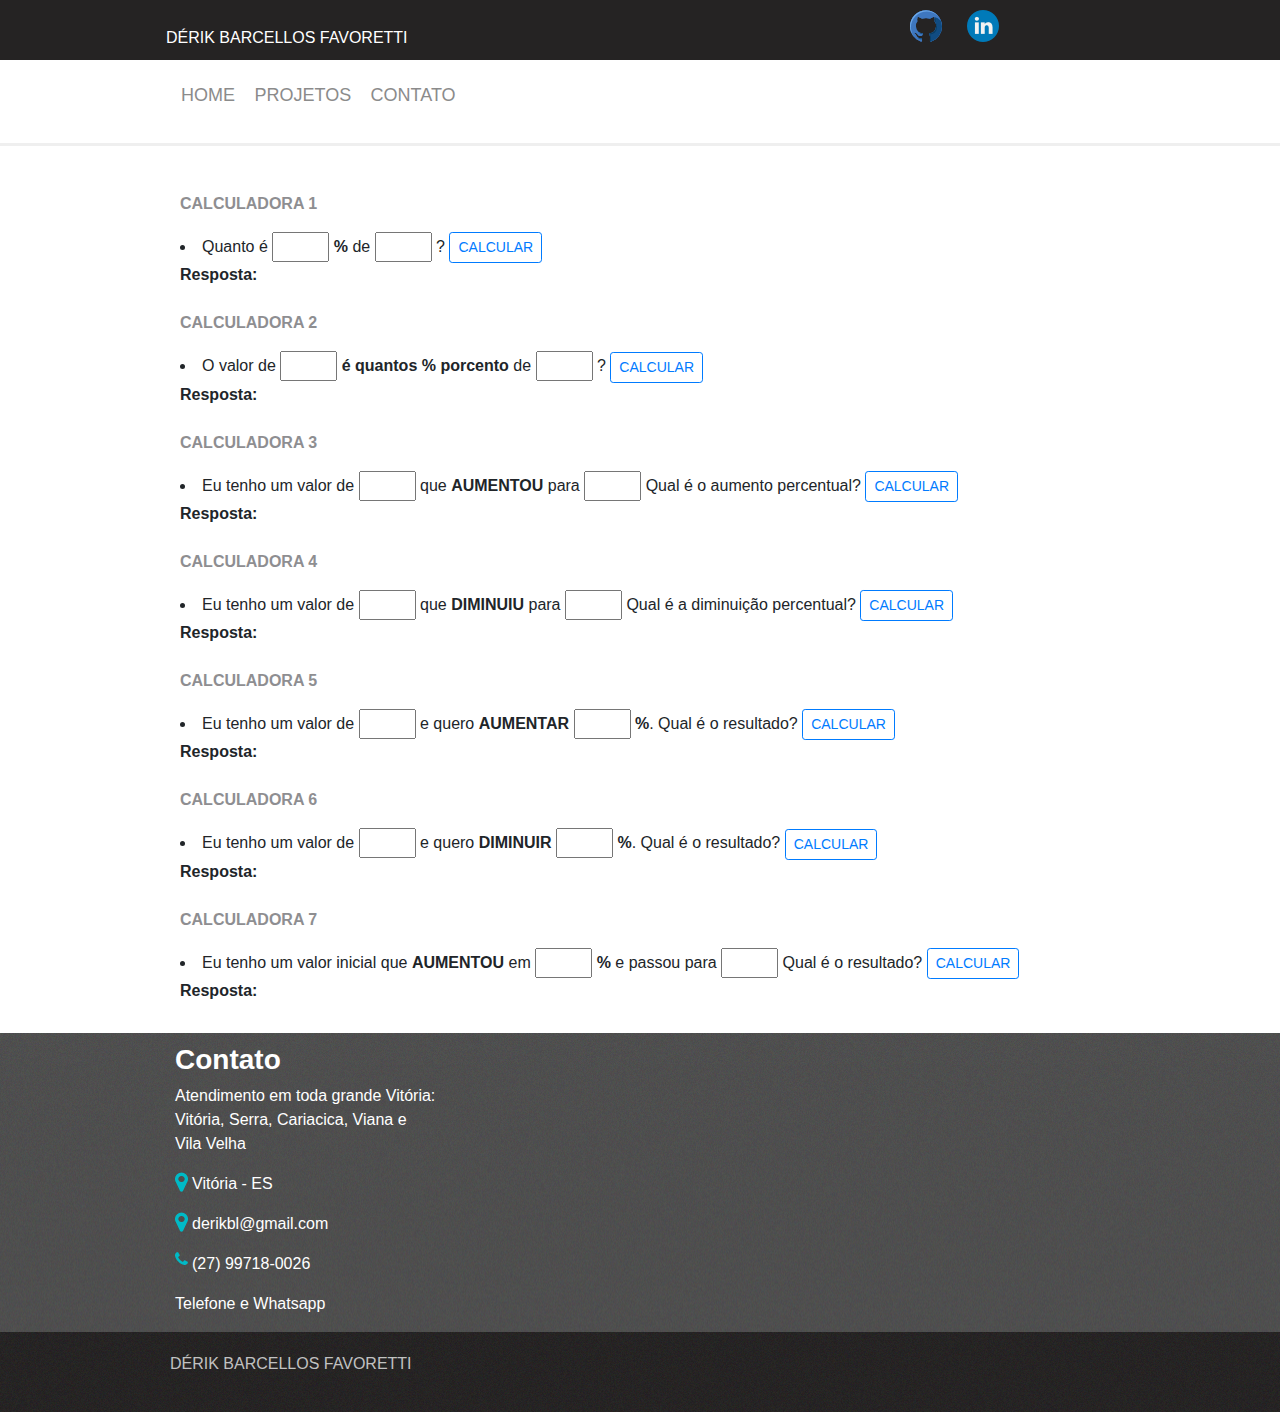
==== calculo.html @ 4b0a3f4c "atualizacao do novo site completo" ====
<html>

<head>
    <link rel="stylesheet" type="text/css" href="./css/main.css">
    <link rel="stylesheet" type="text/css" href="./css/slick.css" />
    <title>CÁCULOS E PORCENTAGENS - DÉRIK BARCELLOS FAVORETTI</title>
    <meta http-equiv="X-UA-Compatible" content="ie=edge">
    <link rel="stylesheet" href="https://maxcdn.bootstrapcdn.com/bootstrap/4.0.0/css/bootstrap.min.css"
        integrity="sha384-Gn5384xqQ1aoWXA+058RXPxPg6fy4IWvTNh0E263XmFcJlSAwiGgFAW/dAiS6JXm" crossorigin="anonymous">
    <script src="https://maxcdn.bootstrapcdn.com/bootstrap/4.0.0/js/bootstrap.min.js"
        integrity="sha384-JZR6Spejh4U02d8jOt6vLEHfe/JQGiRRSQQxSfFWpi1MquVdAyjUar5+76PVCmYl" crossorigin="anonymous">
    </script>
</head>

<body>
    <!-- MENU PRINCIPAL --> 
    <header class="menu-principal">
        <main>
            <div class="header-1">
                <div class="logo"> DÉRIK BARCELLOS FAVORETTI</div>
                <div class="redes-sociais">
                    <ul>
                        <li>
                            <a href="https://github.com/derikbf" target="_blank">
                                <img src="./img/github.png" />
                            </a>
                        </li>
                        <li>
                            <a href="https://www.linkedin.com/in/derikbf/" target="_blank">
                                <img src="./img/linkedin.png" />
                            </a>
                        </li>
                    </ul>
                </div>
            </div>
        </main>
    </header>
    <main class="col-100 menu-urls">
        <div class="header-2">
            <div class="menu">
                <ul>
                    <li>
                        <a href="index.html">HOME</a>
                    </li>
                    <li>
                        <a href="projetos.html">PROJETOS</a>
                    </li>
                    <li>
                        <a href="contato.html">CONTATO</a>
                    </li>
                </ul>
            </div>
        </div>
    </main>
        <!-- TEXTO - DESCRIÇÃO - PROJETOS -->
    <div class="col-150 bloco-logos-projetos">
        <div class="content">
            <div class="">
                <div class="card-body">
                    <section>
                        
                        <p></p>
                        <div id="calculadora1">
                        <p style="color:rgb(142, 142, 145)"> <strong>CALCULADORA 1</strong> </p>
                        <li>Quanto é <input type="text" id="textn1" size="03"/>
                          <strong>%</strong> de <input type="text" id="textn2" size="03"/> ?
                          <button type="button" class="btn btn-outline-primary btn-sm" onclick="calcular1()">CALCULAR</button>
                          <div id="rescalc"> <strong> Resposta:</strong> </div> <br />
                        </li>
                                                  
                        <p style="color:rgb(142, 142, 145)"> <strong>CALCULADORA 2</strong> </p>
                        <li> O valor de <input type="text" id="textn3" size="03" />
                          <strong> é quantos % porcento</strong> de
                          <input type="text" id="textn4" size="03" /> ? 
                          <button type="button" class="btn btn-outline-primary btn-sm" onclick="calcular2()">CALCULAR</button>
                        </li>
                          
                          <div id="rescalc2"><strong>Resposta:</strong></div>
                          <br />
                          <p style="color:rgb(142, 142, 145)"> <strong>CALCULADORA 3</strong> </p>
                          <li>Eu tenho um valor de
                          <input type="text" id="textn5" size="03" /> que
                          <strong>AUMENTOU</strong> para
                          <input type="text" id="textn6" size="03" />
                          Qual é o aumento percentual?
                          <button  type="button" class="btn btn-outline-primary btn-sm"  onclick="calcular3()">CALCULAR</button>
                        </li>
                          
                          <div id="rescalc3"><strong>Resposta:</strong></div>
                          <br />
                          <p style="color:rgb(142, 142, 145)"> <strong>CALCULADORA 4</strong> </p>
                          <li>
                          Eu tenho um valor de <input type="text" id="textn7" size="03" /> que
                          <strong>DIMINUIU</strong> para
                          <input type="text" id="textn8" size="03" />
                          Qual é a diminuição percentual?
                          <button  type="button" class="btn btn-outline-primary btn-sm" onclick="calcular4()">CALCULAR</button>
                          <br />
                        </li>
                          
                          <div id="rescalc4"><strong>Resposta:</strong></div>
                          <br />
                          <p style="color:rgb(142, 142, 145)"> <strong>CALCULADORA 5</strong> </p>
                          <li>
                          Eu tenho um valor de <input type="text" id="textn9" size="03" /> e quero
                          <strong>AUMENTAR</strong>
                          <input type="text" id="textn10" size="03" /><strong> %</strong>. Qual é
                          o resultado?
                          <button  type="button" class="btn btn-outline-primary btn-sm"  onclick="calcular5()">CALCULAR</button>
                          <br />
                        </li>
                          
                          <div id="rescalc5"><strong>Resposta:</strong></div>
                          <br />
                          <p style="color:rgb(142, 142, 145)"> <strong>CALCULADORA 6</strong> </p>
                        <li>
                          Eu tenho um valor de <input type="text" id="textn11" size="03" /> e
                          quero
                          <strong>DIMINUIR</strong>
                          <input type="text" id="textn12" size="03" /><strong> %</strong>. Qual é
                          o resultado?
                          <button  type="button" class="btn btn-outline-primary btn-sm"  onclick="calcular6()">CALCULAR</button>
                          <br />
                        </li>
                        
                        
                        <div id="rescalc6"><strong>Resposta:</strong></div>
                          <br />
                          <p style="color:rgb(142, 142, 145)"> <strong>CALCULADORA 7</strong> </p>
                          <li>    Eu tenho um valor inicial que <strong>AUMENTOU</strong> em
                          <input type="text" id="textn13" size="03" /> <strong> %</strong> e
                          passou para <input type="text" id="textn14" size="03" /> Qual é o
                          resultado?  <button  type="button" class="btn btn-outline-primary btn-sm" onclick="calcular7()">CALCULAR</button>
                          <br /></li>
             
                          <div id="rescalc7"><strong>Resposta:</strong></div>
                        </div>
                      </section>
                </div>
            </div>

        </div>
    </div>

    <!-- RODAPÉ -->
    <footer>
        <div class="col-100 footer">
          <div class="content">
                <div class="col-4">
                    <h3><b>Contato</b></h3>
                    <p>
                    Atendimento em toda grande Vitória:
                    Vitória, Serra, Cariacica, Viana e Vila Velha
                    </p>
                    <p class="local">Vitória - ES<p>
                    <p class="emailico">derikbl@gmail.com<p>
                    <p class="telefoneico">(27) 99718-0026<p>
                    <p> Telefone e Whatsapp</p>
                </div>
            </div>
        </div>
    </footer>
    <div class="col-100 footer-2">
        <div class="content">
        <!-- DIREITOS -->
            <p>
                DÉRIK BARCELLOS FAVORETTI
            </p>
        </div>
    </div>
    <script type="text/javascript" src="./js/jquery.js"></script>
    <script type="text/javascript" src="./js/jquery-migrate.js"></script>
    <script type="text/javascript" src="./js/slick.min.js"></script>
    <script type="text/javascript" src="./js/main.js"></script>
    <script src="/js/calculos.js"></script>
</body>

</html>
---- css/main.css ----
body {
width: 100%;
height: 100%;
margin: 0 auto;
}
ul {
   padding: 0px!important; 
}
.menu-principal {
width: 100%;
background-color: #252323;
height: 60px;
padding: 10px;

}
main, .content {
margin: 0 auto;
width: 980px;
position: relative;
}
.logo {
 float: left;
 padding: 16px;
 width: 70%;
 color: #ffffff;
}
.redes-sociais ul li {
margin-left: 25px;
display: inline-block;
float: left;
list-style: none;
}
.redes-sociais {
width: 25%;
float: right;
}
.header-2 {
background-color: #ffffff;
width: 980px;
margin: 0 auto;
padding: 16px;
}
.menu-urls {
height: 80px;
border-bottom: 3px solid #efefef;
}
.menu ul li {
    display: inline-block;
    color: #8b8b8b;
    margin-left: 15px;
    height: 50px;
}

.menu ul li:hover {
    border-bottom: 3px solid #00bac6;
}

.menu ul li a:hover {
    color: #00bac6;
    
}

.menu ul li a {
    color: #8b8b8b;
    text-decoration: none;
    font-size: 18px;
    text-transform: uppercase;
}
.menu {
width: 70%;
float: left;
}
.busca {
    text-align: center;
    width: 30%;
    float: right;
}
.busca input {
    background-image: url(../img/icone-search.png);
    background-repeat: no-repeat;
    height: 36px;
    padding: 12px;
    width: 190px;
    margin-top: 10px;
    background-position: 96%;
    border: 1px solid #d6d6d6;
}
.col-100 {
    width: 100%;
    float: left;
    position: relative;
}

.col-150 {
    width: 100%;
    float: left;
    position: relative;
}

button.slick-prev {
    font-size: 0px;
    border: none;
    width: 25px;
    height: 51px;
    z-index: 9;
    background-color: transparent;
    position: absolute;
    background-image: url(../img/anterior.png);
    top: 35%;
    left: 14%;
}
button.slick-next {
    font-size: 0px;
    border: none;
    width: 25px;
    height: 51px;
    z-index: 9;
    background-color: transparent;
    position: absolute;
    background-image: url(../img/proximo.png);
    top: 35%;
    right: 14%;
}
.slick-list {
    width: 100%!important;
}
.slick-initialized {
    overflow: hidden;
}
.slick-dots li button {
    font-size: 0px;
    border: 5px solid #ffffff;
    width: 26px;
    height: 26px;
    background: transparent;
    border-radius: 50%;
    cursor: pointer;

}
.slick-dots {
    margin: 0 auto;
    width: 50%;
    position: absolute;
    left: 50%;
    top: 600px;
}

li.slick-active button {
    background: #00bac6;
}

.slick-dots li {
    padding-left: 10px;
    display: inline-block;
}

.texto-destaque {
    text-align: center;
}
.texto-destaque strong {
    color: #646464;
}
.texto-destaque h1 {
    text-transform: uppercase;
    font-size: 30px;
    color: #818181;
}
.texto-destaque p {
    font-size: 15px;
    color: #9a9a9a;
}

.col-3 {
    text-align: center;
    padding-left: 15px;
    padding-right: 15px; 
    width: 29%;
    float: left;
    position: relative;
}
.bloco-imagem img {
    margin: 0 auto;
    width: 100%;
    height: auto;
}
.bloco-imagem {
    height: 300px;
    border: 1px solid #c5c5c5;
    padding-top: 15px;
    padding-bottom: 15px;
    margin-left: 10px;
}
.bloco-imagem b, p {
    text-align: left;
}
.bloco-texto {
    margin-top: 3em;
}

h3 {
    font-weight: normal!important;
}

.bloco-imagens-texto {
    background-color: #eeeeee;
}
.bloco-imagens-texto:before {
    width: 100%;
    display: inline-block;
    content: '';
    height: 52px;
    background: #ffffff;
    background-image: url('../img/setinha.png');
    background-repeat: no-repeat;
    background-position: center;
}
.bloco-imagens-texto:after {
    width: 100%;
    display: inline-block;
    content: '';
    height: 70px;
    background: #eeeeee;
} 
.col-4 {
    float: left;
    width: 25%;
    text-align: center;
}
.col-4 img {
cursor: pointer;
 margin: 0 auto;
 padding-top: 1em;
 vertical-align: middle;
}
.col-4 img:hover {
    margin-top: 10px!important;
    position: relative!important;
}

.bloco-logos {
    height: 170px;
}

.bloco-logos-projetos {
    
}

.bloco-logos img {
    margin-top: 50px;
}

.footer h3 {
    text-align: left;
}

.footer {
    background-image: url('../img/footer.png');
    color: #ffffff;
}

.footer-2 {
    background-image: url('../img/footer2.png');
    color: #c1c1c1;
    height: 80px;
}


.footer p {
    width: 90%;
    text-align: left;
}

.footer-2 p {
    padding: 10px;
}

.clock {
    color: #898989!important;
}

.clock:before {
    content: '';
    width:  15px;
    height: 15px;
    display: inline-block;
    background-image: url('../img/clock.png');
    float: left;
    background-repeat: no-repeat;
    padding-left: 5px;
}

.local:before, .emailico:before, .telefoneico:before {
    content: '';
    width:  17px;
    height: 24px;
    display: inline-block;
    float: left;
    background-repeat: no-repeat;
    padding-left: 5px;
}
.local:before {
    background-image: url('../img/local.png');
}  
.emailico:before {
    background-image: url('../img/emailico.png');
}  
.telefoneico:before {
    background-image: url('../img/telefoneico.png');
}  

/* FETCH - CRUD - RGB - SEARCH - CALCULOS - INICIO */
.content {
    padding: 10px;
}

.card-body{
    margin-left: auto;
}


.flex-row {
    display: flex;
    flex-direction: row;
    align-items: center;
    justify-content: center;
  }
  
  .flex-column {
    display: flex;
    flex-direction: column;
    align-items: center;
    justify-content: center;
  }
  
  .label {
    min-width: 125px;
  }
  
  .range {
    min-width: 125px;
  }
  
  .text-rgb {
    margin-left: 15px;
    width: 75px;
  }
  
  .square {
    display: flex;
    justify-content: center;
    align-items: center;
    width: 125px;
    height: 125px;
    border: 3px solid black;
    margin-top: 20px;
  }

  /* CRUD */

  .deleteButton {
    color: white;
    font-weight: bold;
    background-color: darkred;
    margin-right: 10px;
    border-radius: 50%;
  }
  
/* SEARCH USERS - INICIO */

.scroll {
    margin-top: 25px;
    height: 280px;
    overflow-y: scroll;
    border: 1px solid rgb(238, 238, 238);
  }
  @media (max-width: 990px) {
    .scroll {
      overflow-y: hidden;
      height: auto;
      border: 0px;
    }
  }
  
  .height-right {
    background-color: rgb(108, 221, 178);
    color: white;
    height: 85vh;
  }
  @media (max-width: 50px) {
    .height-right {
      display: none;
    }
  }
  
  .div-right {
    /* Alinhar horizontalmente */
    display: flex;
    align-items: center;
    flex-direction: column;
    /* Alinhar verticalmente */
    transform: translateY(-50%);
    position: relative;
    top: 50%;
  }
  
  #logo {
    width: 250px;
    object-fit: cover;
  }
  
  .logo-hide {
    width: 250px;
    padding-top: 20px;
    display: none;
  }
  @media (max-width: 990px) {
    .logo-hide {
      display: inline;
    }
  }
  .preloader-text {
    text-align: center;
    margin-left: 10px;
  }
  
  .loader-center {
    display: flex;
    flex-direction: row;
    justify-content: flex-start;
    align-items: center;
    justify-content: center;
    margin-top: 25px;
  }
  
  #statistics {
    font-size: 1.5em;
  }
  
  .title {
    font-size: 3.5em;
  }
  
  .text-found {
    font-size: 1.5em;
  }
  
  .margin-bottom {
    margin-bottom: 50px;
  }
  
  .card {
    height: 25vw !important;
    max-height: 250px;
    min-height: 250px;
  }
  
  .image-user {
    padding-top: 10px;
  }
  
  .img-user {
    border-radius: 50%;
    border: 1px solid rgb(236, 7, 84);
    width: 9vw;
    max-width: 150px;
  }
  @media (max-width: 990px) {
    .img-user {
      width: 13vw;
    }
  }
  @media (max-width: 600px) {
    .img-user {
      width: 18vw;
    }
  }
  @media (max-width: 390px) {
    .img-user {
      width: 25vw;
    }
  }
  
  .name-user {
    font-weight: bold;
    padding: 5px;
  }
  
  .age-user {
    margin-bottom: 10px;
  }
  
  #users-found {
    padding-top: 5px;
  }

/* SEARCH USERS - FIM */

/* IMC - INICIO */

.flex-column-imc {
    display: flex;
    flex-direction: column;
    align-items: left;
    justify-content: left;
  }




/* IMC - FIM */
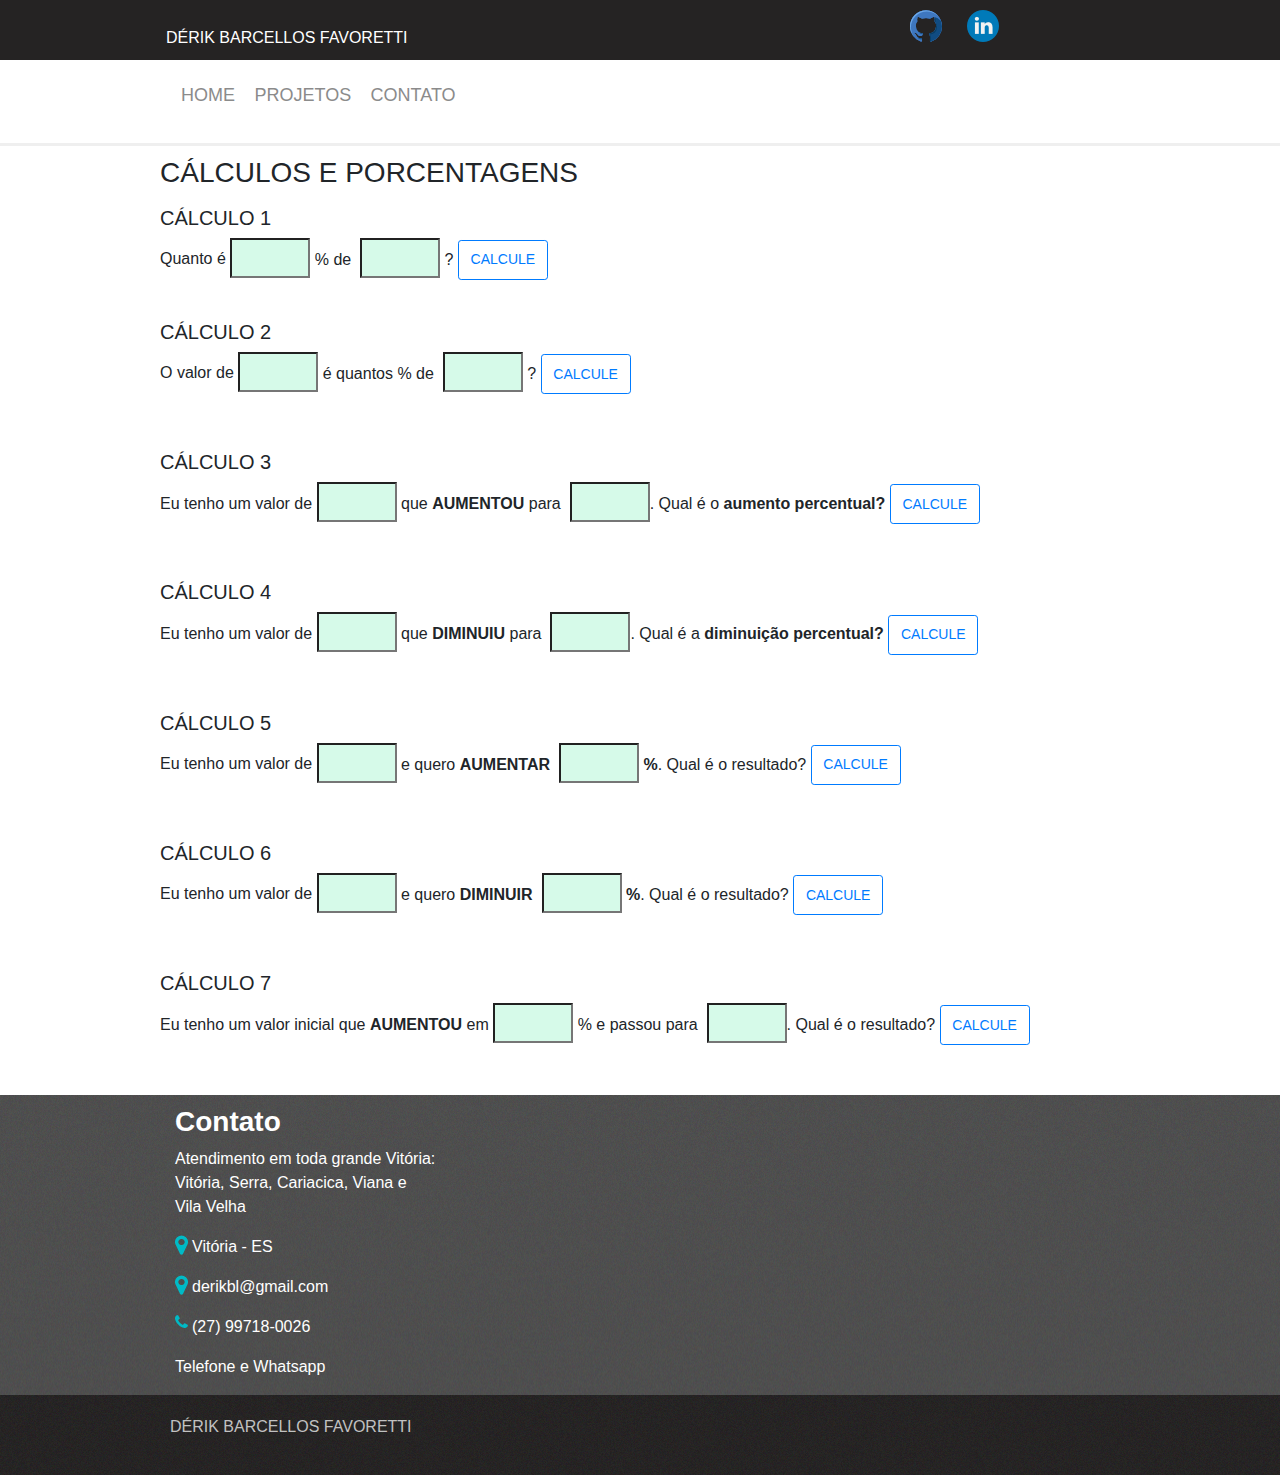
==== commit 8c6d69d6: "atrualização calculos e css" ====
--- a/calculo.html
+++ b/calculo.html
@@ -9,11 +9,11 @@
         integrity="sha384-Gn5384xqQ1aoWXA+058RXPxPg6fy4IWvTNh0E263XmFcJlSAwiGgFAW/dAiS6JXm" crossorigin="anonymous">
     <script src="https://maxcdn.bootstrapcdn.com/bootstrap/4.0.0/js/bootstrap.min.js"
         integrity="sha384-JZR6Spejh4U02d8jOt6vLEHfe/JQGiRRSQQxSfFWpi1MquVdAyjUar5+76PVCmYl" crossorigin="anonymous">
-    </script>
+        </script>
 </head>
 
 <body>
-    <!-- MENU PRINCIPAL --> 
+    <!-- MENU PRINCIPAL -->
     <header class="menu-principal">
         <main>
             <div class="header-1">
@@ -52,92 +52,95 @@
             </div>
         </div>
     </main>
-        <!-- TEXTO - DESCRIÇÃO - PROJETOS -->
+    <!-- TEXTO - DESCRIÇÃO - PROJETOS -->
     <div class="col-150 bloco-logos-projetos">
         <div class="content">
-            <div class="">
-                <div class="card-body">
-                    <section>
-                        
-                        <p></p>
-                        <div id="calculadora1">
-                        <p style="color:rgb(142, 142, 145)"> <strong>CALCULADORA 1</strong> </p>
-                        <li>Quanto é <input type="text" id="textn1" size="03"/>
-                          <strong>%</strong> de <input type="text" id="textn2" size="03"/> ?
-                          <button type="button" class="btn btn-outline-primary btn-sm" onclick="calcular1()">CALCULAR</button>
-                          <div id="rescalc"> <strong> Resposta:</strong> </div> <br />
-                        </li>
-                                                  
-                        <p style="color:rgb(142, 142, 145)"> <strong>CALCULADORA 2</strong> </p>
-                        <li> O valor de <input type="text" id="textn3" size="03" />
-                          <strong> é quantos % porcento</strong> de
-                          <input type="text" id="textn4" size="03" /> ? 
-                          <button type="button" class="btn btn-outline-primary btn-sm" onclick="calcular2()">CALCULAR</button>
-                        </li>
-                          
-                          <div id="rescalc2"><strong>Resposta:</strong></div>
-                          <br />
-                          <p style="color:rgb(142, 142, 145)"> <strong>CALCULADORA 3</strong> </p>
-                          <li>Eu tenho um valor de
-                          <input type="text" id="textn5" size="03" /> que
-                          <strong>AUMENTOU</strong> para
-                          <input type="text" id="textn6" size="03" />
-                          Qual é o aumento percentual?
-                          <button  type="button" class="btn btn-outline-primary btn-sm"  onclick="calcular3()">CALCULAR</button>
-                        </li>
-                          
-                          <div id="rescalc3"><strong>Resposta:</strong></div>
-                          <br />
-                          <p style="color:rgb(142, 142, 145)"> <strong>CALCULADORA 4</strong> </p>
-                          <li>
-                          Eu tenho um valor de <input type="text" id="textn7" size="03" /> que
-                          <strong>DIMINUIU</strong> para
-                          <input type="text" id="textn8" size="03" />
-                          Qual é a diminuição percentual?
-                          <button  type="button" class="btn btn-outline-primary btn-sm" onclick="calcular4()">CALCULAR</button>
-                          <br />
-                        </li>
-                          
-                          <div id="rescalc4"><strong>Resposta:</strong></div>
-                          <br />
-                          <p style="color:rgb(142, 142, 145)"> <strong>CALCULADORA 5</strong> </p>
-                          <li>
-                          Eu tenho um valor de <input type="text" id="textn9" size="03" /> e quero
-                          <strong>AUMENTAR</strong>
-                          <input type="text" id="textn10" size="03" /><strong> %</strong>. Qual é
-                          o resultado?
-                          <button  type="button" class="btn btn-outline-primary btn-sm"  onclick="calcular5()">CALCULAR</button>
-                          <br />
-                        </li>
-                          
-                          <div id="rescalc5"><strong>Resposta:</strong></div>
-                          <br />
-                          <p style="color:rgb(142, 142, 145)"> <strong>CALCULADORA 6</strong> </p>
-                        <li>
-                          Eu tenho um valor de <input type="text" id="textn11" size="03" /> e
-                          quero
-                          <strong>DIMINUIR</strong>
-                          <input type="text" id="textn12" size="03" /><strong> %</strong>. Qual é
-                          o resultado?
-                          <button  type="button" class="btn btn-outline-primary btn-sm"  onclick="calcular6()">CALCULAR</button>
-                          <br />
-                        </li>
-                        
-                        
-                        <div id="rescalc6"><strong>Resposta:</strong></div>
-                          <br />
-                          <p style="color:rgb(142, 142, 145)"> <strong>CALCULADORA 7</strong> </p>
-                          <li>    Eu tenho um valor inicial que <strong>AUMENTOU</strong> em
-                          <input type="text" id="textn13" size="03" /> <strong> %</strong> e
-                          passou para <input type="text" id="textn14" size="03" /> Qual é o
-                          resultado?  <button  type="button" class="btn btn-outline-primary btn-sm" onclick="calcular7()">CALCULAR</button>
-                          <br /></li>
-             
-                          <div id="rescalc7"><strong>Resposta:</strong></div>
-                        </div>
-                      </section>
-                </div>
-            </div>
+            <section>
+                <h3>CÁLCULOS E PORCENTAGENS</h3>
+                <p></p>
+                <form action="" id="calculo-1" class="form" method="POST">
+                    <h5>CÁLCULO 1</h5>
+                    <label for="num1">Quanto é </label>
+                    <input type="text" id="num1" name="num1"> % de
+                    <label for="num2"></label>
+                    <input type="text" id="num2" name="num2"> ?
+                    <button type="submit" class="btn btn-outline-primary btn-sm">CALCULE</button>
+                </form>
+                <p> </p>
+                <div id="resultado-calc1"></div>
+                <br>
+                <form action="" id="calculo-2" class="form2" method="POST">
+                    <h5>CÁLCULO 2</h5>
+                    <label for="num3">O valor de </label>
+                    <input type="text" id="num3" name="num3"> é quantos % de
+                    <label for="num4"></label>
+                    <input type="text" id="num4" name="num4"> ?
+                    <button type="submit" class="btn btn-outline-primary btn-sm">CALCULE</button>
+                </form>
+                <p></p>
+                <div id="resultado-calc2"></div>
+                <br>
+                <p></p>
+                <form action="" id="calculo-3" class="form3" method="POST">
+                    <h5>CÁLCULO 3</h5>
+                    <label for="num5">Eu tenho um valor de </label>
+                    <input type="text" id="num5" name="num5"> que <strong>AUMENTOU</strong> para
+                    <label for="num6"></label>
+                    <input type="text" id="num6" name="num6">. Qual é o <strong>aumento percentual? </strong>
+                    <button type="submit" class="btn btn-outline-primary btn-sm">CALCULE</button>
+                </form>
+                <p> </p>
+                <div id="resultado-calc3"></div>
+                <br>
+                <p></p>
+                <form action="" id="calculo-4" class="form4" method="POST">
+                    <h5>CÁLCULO 4</h5>
+                    <label for="num7">Eu tenho um valor de </label>
+                    <input type="text" id="num7" name="num7"> que <strong>DIMINUIU</strong> para
+                    <label for="num8"></label>
+                    <input type="text" id="num8" name="num8">. Qual é a <strong>diminuição percentual?</strong>
+                    <button type="submit" class="btn btn-outline-primary btn-sm">CALCULE</button>
+                </form>
+                <p> </p>
+                <div id="resultado-calc4"></div>
+                <br>
+                <p></p>
+                <form action="" id="calculo-5" class="form5" method="POST">
+                    <h5>CÁLCULO 5</h5>
+                    <label for="num9">Eu tenho um valor de </label>
+                    <input type="text" id="num9" name="num9"> e quero <strong>AUMENTAR</strong>
+                    <label for="num10"></label>
+                    <input type="text" id="num10" name="num10"> <strong>%</strong>. Qual é o resultado?
+                    <button type="submit" class="btn btn-outline-primary btn-sm">CALCULE</button>
+                </form>
+                <p> </p>
+                <div id="resultado-calc5"></div>
+                
+                <br>
+                <p></p>
+                <form action="" id="calculo-6" class="form6" method="POST">
+                    <h5>CÁLCULO 6</h5>
+                    <label for="num11">Eu tenho um valor de </label>
+                    <input type="text" id="num11" name="num11"> e quero <strong>DIMINUIR</strong>
+                    <label for="num12"></label>
+                    <input type="text" id="num12" name="num12"> <strong>%</strong>. Qual é o resultado?
+                    <button type="submit" class="btn btn-outline-primary btn-sm">CALCULE</button>
+                </form>
+                <p> </p>
+                <div id="resultado-calc6"></div>
+                <br>
+                <p></p>
+                <form action="" id="calculo-7" class="form7" method="POST">
+                    <h5>CÁLCULO 7</h5>
+                    <label for="num13">Eu tenho um valor inicial que <strong>AUMENTOU</strong> em </label>
+                    <input type="text" id="num13" name="num13"> % e passou para
+                    <label for="num14"></label>
+                    <input type="text" id="num14" name="num14">. Qual é o resultado?
+                    <button type="submit" class="btn btn-outline-primary btn-sm">CALCULE</button>
+                </form>
+                <p> </p>
+                <div id="resultado-calc7"></div>
+                <br>
 
         </div>
     </div>
@@ -145,16 +148,19 @@
     <!-- RODAPÉ -->
     <footer>
         <div class="col-100 footer">
-          <div class="content">
+            <div class="content">
                 <div class="col-4">
                     <h3><b>Contato</b></h3>
                     <p>
-                    Atendimento em toda grande Vitória:
-                    Vitória, Serra, Cariacica, Viana e Vila Velha
+                        Atendimento em toda grande Vitória:
+                        Vitória, Serra, Cariacica, Viana e Vila Velha
                     </p>
-                    <p class="local">Vitória - ES<p>
-                    <p class="emailico">derikbl@gmail.com<p>
-                    <p class="telefoneico">(27) 99718-0026<p>
+                    <p class="local">Vitória - ES
+                    <p>
+                    <p class="emailico">derikbl@gmail.com
+                    <p>
+                    <p class="telefoneico">(27) 99718-0026
+                    <p>
                     <p> Telefone e Whatsapp</p>
                 </div>
             </div>
@@ -162,7 +168,7 @@
     </footer>
     <div class="col-100 footer-2">
         <div class="content">
-        <!-- DIREITOS -->
+            <!-- DIREITOS -->
             <p>
                 DÉRIK BARCELLOS FAVORETTI
             </p>
--- a/css/main.css
+++ b/css/main.css
@@ -504,8 +504,78 @@
     justify-content: left;
   }
 
-
-
-
 /* IMC - FIM */
-  +
+
+.resultado-calc1 {
+  background-color: rgb(113, 226, 109);
+  padding: 10px 20px;
+}
+
+/* CALCULOS */
+
+.container {
+  max-width: 640px;
+  margin: 50px auto;
+  background: #fff;
+  padding: 30px;
+  border-radius: 20px;
+}
+
+#num1, #num2, #num3, #num4, 
+#num5, #num6, #num7, #num8, 
+#num9, #num10, #num11, #num12, 
+#num13, #num14 {
+  font-size: 20px;
+  text-align: center;
+  font: bold;
+  height: 40px;
+  width: 80px;
+  padding: 2px 2px;
+  background-color: rgb(214, 250, 233);
+}
+
+/*form input {
+  font-size: 20px;
+  text-align: center;
+  font: bold;
+  height: 40px;
+  width: 80px;
+  padding: 2px 2px;
+  background-color: rgb(214, 250, 233);
+} */
+
+form input:focus {
+  outline: 1px solid var(--primary-color);
+}
+
+form button {
+  border: none;
+  background: var(--primary-color);
+  color: #fff;
+  font-size: 18px;
+  font-weight: 700;
+  height: 40px;
+  width: 90px;
+  cursor: pointer;
+  margin-top: auto;
+}
+
+form button:hover {
+  background: var(--primary-color-darker);
+}
+
+.paragrafo-resultado, .paragrafo-resultado-bad {
+  background-color: rgb(113, 226, 109);
+  padding: 10px 20px;
+  font-size: 18px;
+  font: bold;
+}
+
+.paragrafo-resultado-bad {
+  background-color: rgb(226, 156, 156);
+  font: bold;
+}
+
+
+
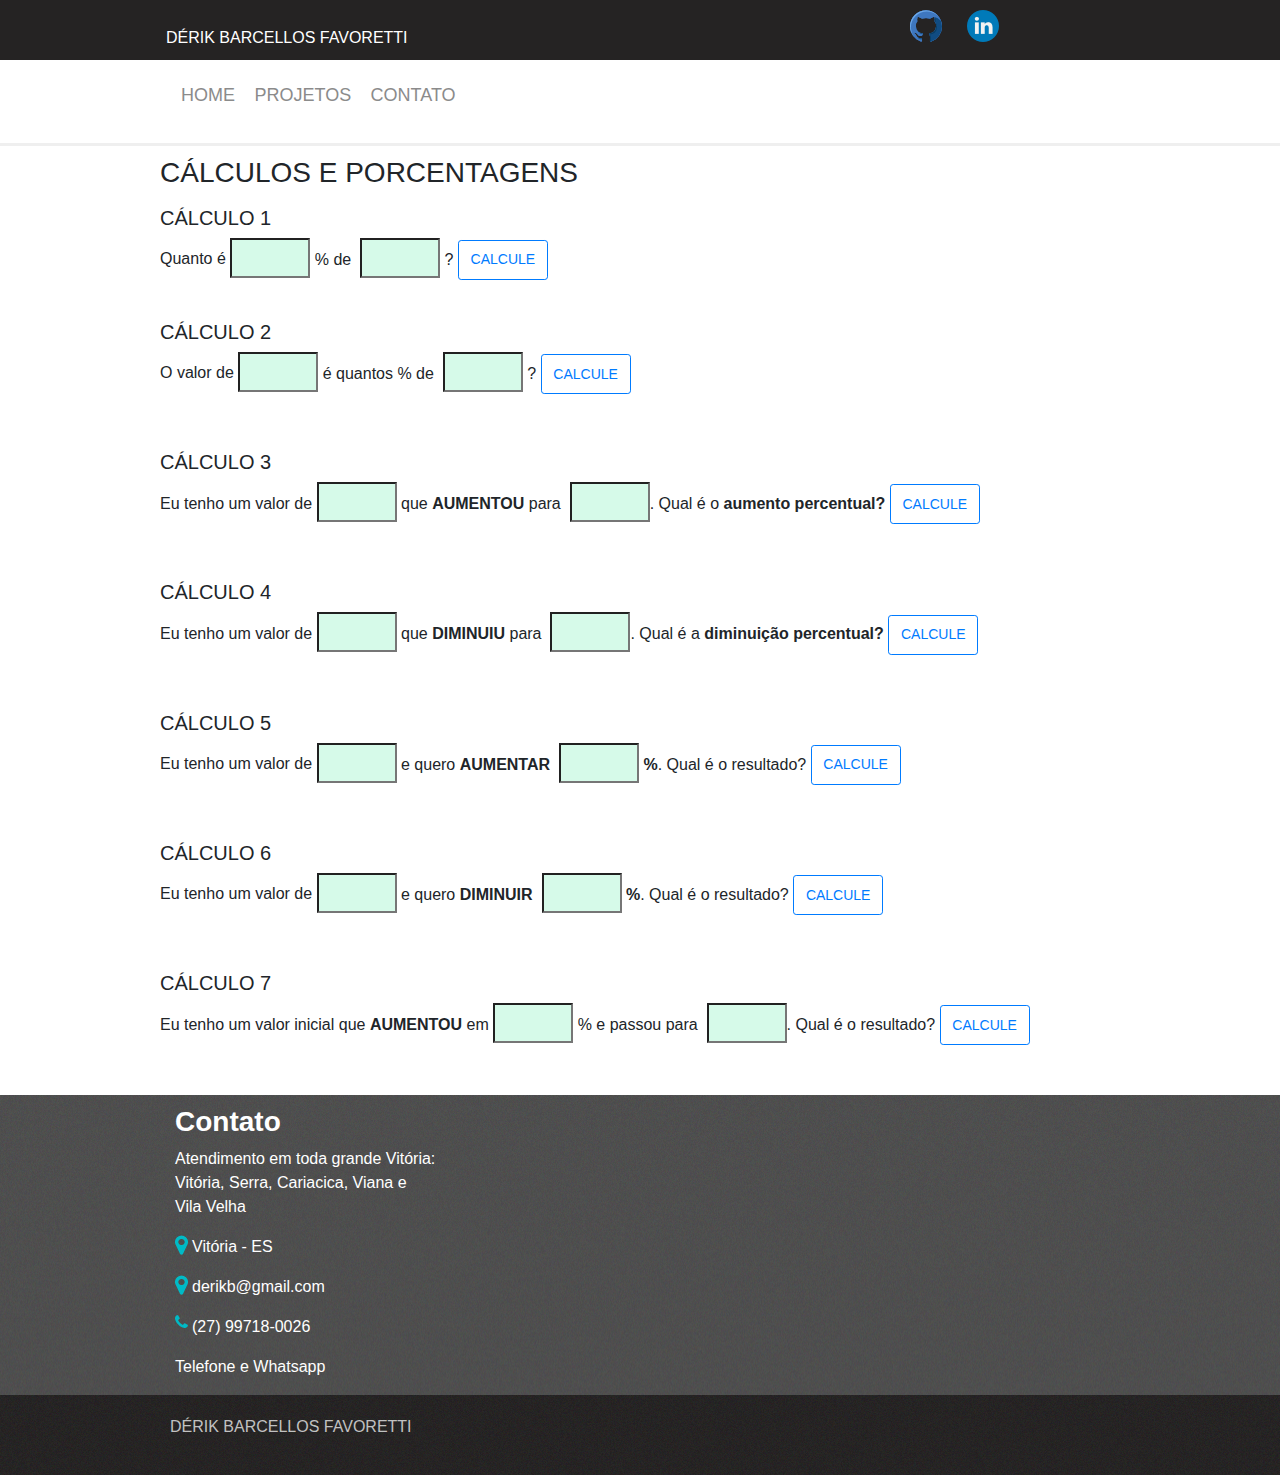
==== commit a1a28420: "atualização erros de pt" ====
--- a/calculo.html
+++ b/calculo.html
@@ -1,5 +1,4 @@
 <html>
-
 <head>
     <link rel="stylesheet" type="text/css" href="./css/main.css">
     <link rel="stylesheet" type="text/css" href="./css/slick.css" />
@@ -157,7 +156,7 @@
                     </p>
                     <p class="local">Vitória - ES
                     <p>
-                    <p class="emailico">derikbl@gmail.com
+                    <p class="emailico">derikb@gmail.com
                     <p>
                     <p class="telefoneico">(27) 99718-0026
                     <p>
